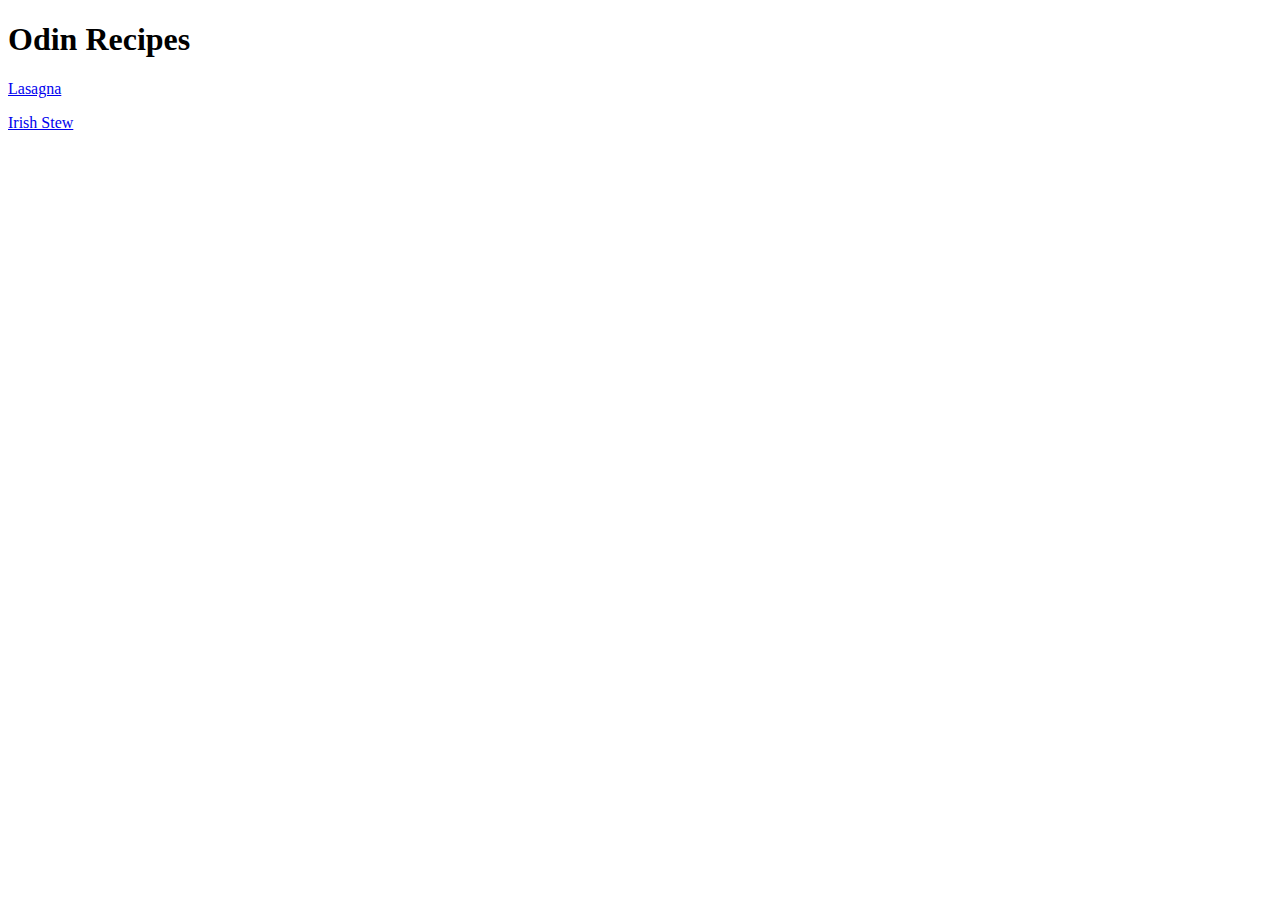
==== index.html @ 5b1bcbcc "feat: add link for irishbeefstew recipe page to the index page" ====
<!DOCTYPE html>
<html lang="en">
    <head>
        <meta charset="utf-8">
        <meta name="viewport" content="width=device-width, initial-scale=1.0">
        <title>Odin Recipes</title>

    </head>

    <body>
        <header>
            <h1>Odin Recipes</h1>

            <a href="recipes/lasagna.html">Lasagna</a>
            <p></p>
            <a href="recipes/irishbeefstew.html">Irish Stew</a>
        </header>
    </body>
</html>
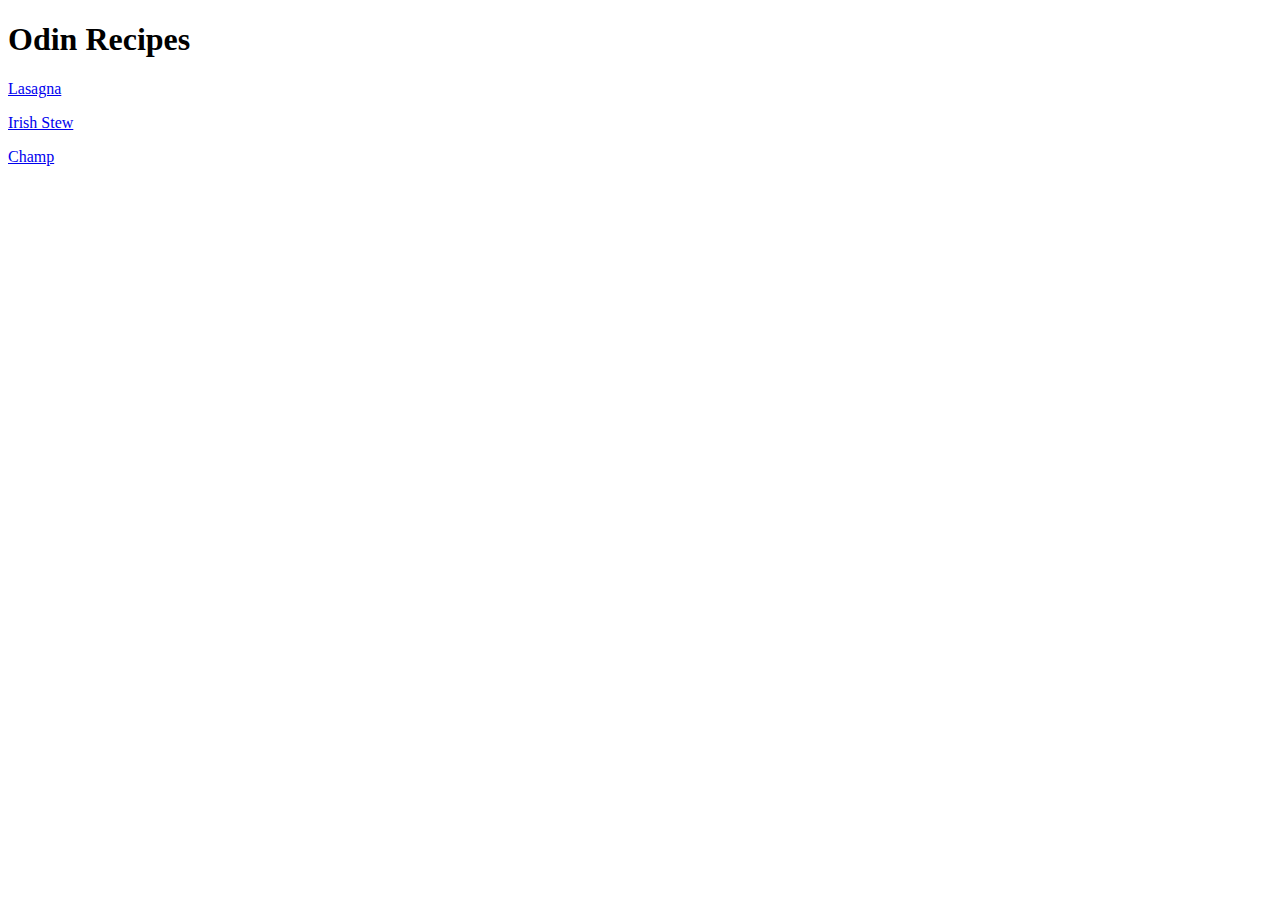
==== commit 83df441f: "feat: add link for champ recipe page to index page" ====
--- a/index.html
+++ b/index.html
@@ -14,6 +14,8 @@
             <a href="recipes/lasagna.html">Lasagna</a>
             <p></p>
             <a href="recipes/irishbeefstew.html">Irish Stew</a>
+            <p></p>
+            <a href="recipes/champ.html">Champ</a>
         </header>
     </body>
 </html>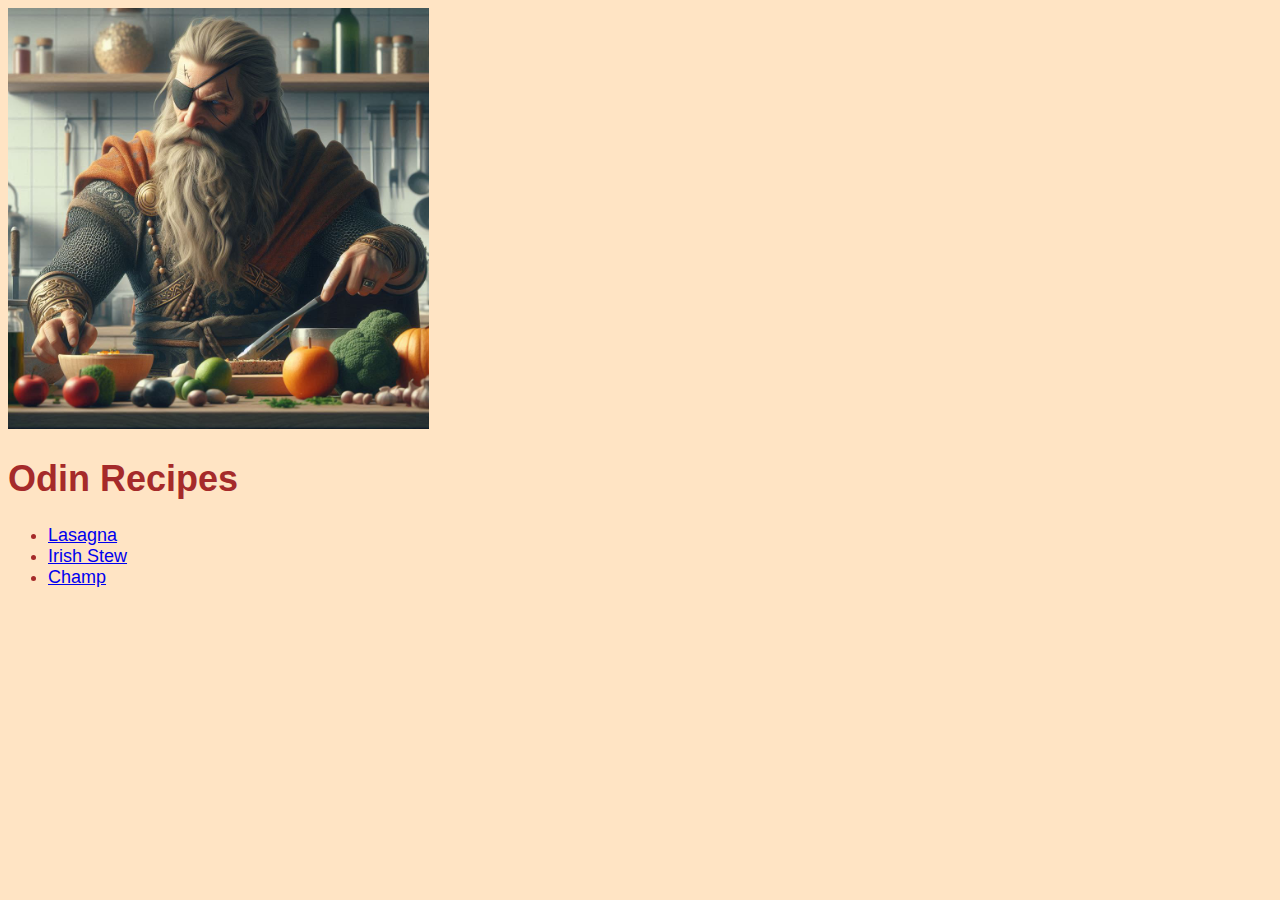
==== commit 018ec32f: "feat: add styles.css to website" ====
--- a/index.html
+++ b/index.html
@@ -4,18 +4,31 @@
         <meta charset="utf-8">
         <meta name="viewport" content="width=device-width, initial-scale=1.0">
         <title>Odin Recipes</title>
-
+        <link rel="stylesheet" href="styles.css">
+        
     </head>
 
     <body>
         <header>
-            <h1>Odin Recipes</h1>
+            <div>
+                <img src="./images/odincooking.jpeg" alt="The God Odin, wearing an apron and cooking" height="33.33%" width="33.33%"><h1>Odin Recipes</h1>
+            </div>
+        </header>       
 
-            <a href="recipes/lasagna.html">Lasagna</a>
-            <p></p>
-            <a href="recipes/irishbeefstew.html">Irish Stew</a>
-            <p></p>
-            <a href="recipes/champ.html">Champ</a>
-        </header>
+        <div></div>
+
+        <div>
+
+            <div>
+               <ul>
+                  <li><a href="recipes/lasagna.html">Lasagna</a></li>
+                  <li><a href="recipes/irishbeefstew.html">Irish Stew</a></li>
+                  <li><a href="recipes/champ.html">Champ</a></li>
+             </ul>
+            </div>
+        
+        </div>
+        
+        
     </body>
 </html>--- a/styles.css
+++ b/styles.css
@@ -0,0 +1,6 @@
+body {
+    background-color: bisque;
+    color: brown;
+    font-family:'Franklin Gothic Medium', 'Arial Narrow', Arial, sans-serif;
+    font-size: large;
+}
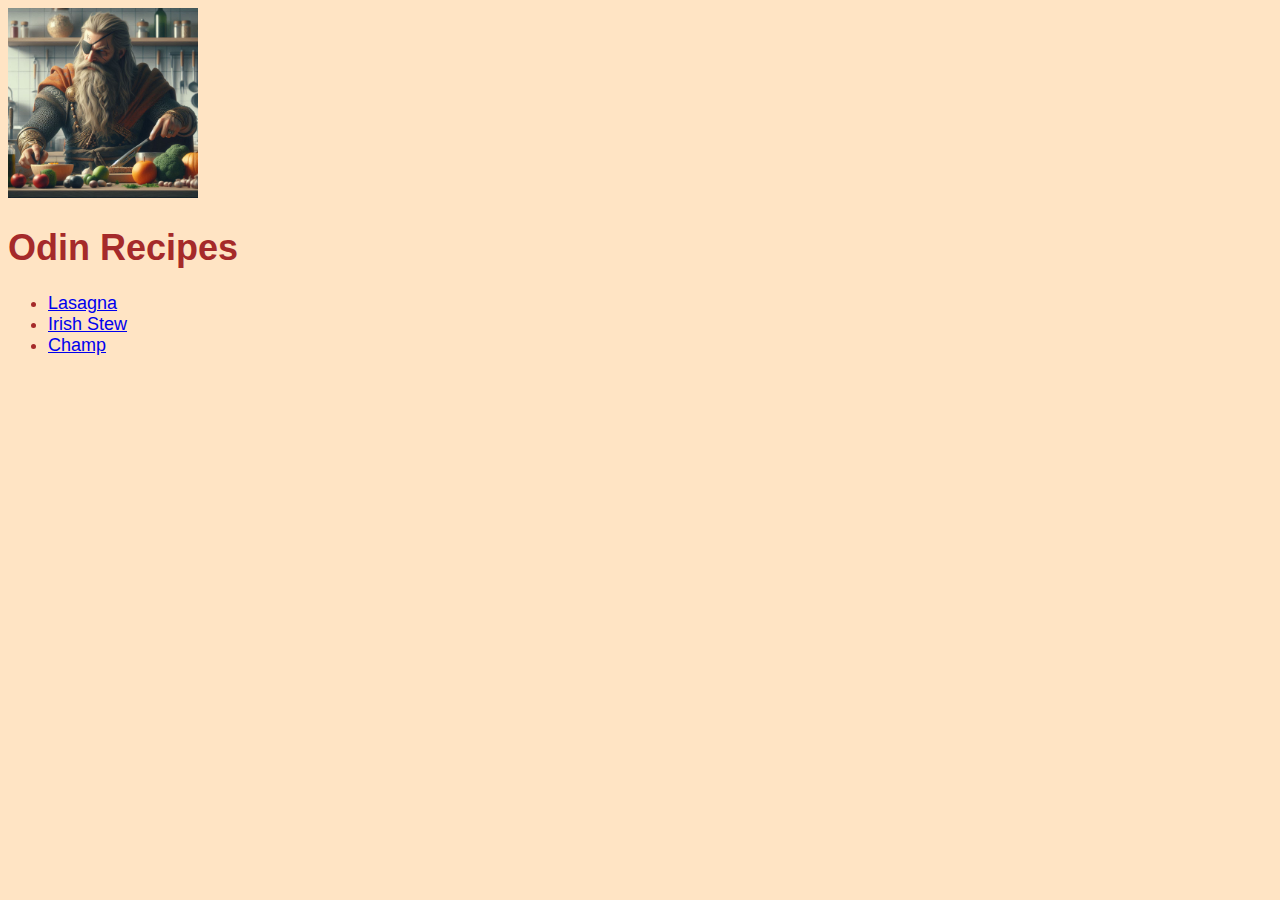
==== commit fa02c451: "fix: fix size of odin picture" ====
--- a/index.html
+++ b/index.html
@@ -11,7 +11,7 @@
     <body>
         <header>
             <div>
-                <img src="./images/odincooking.jpeg" alt="The God Odin, wearing an apron and cooking" height="33.33%" width="33.33%"><h1>Odin Recipes</h1>
+                <img src="./images/odincooking.jpeg" alt="The God Odin, wearing an apron and cooking" height="15%" width="15%"><h1>Odin Recipes</h1>
             </div>
         </header>       
 
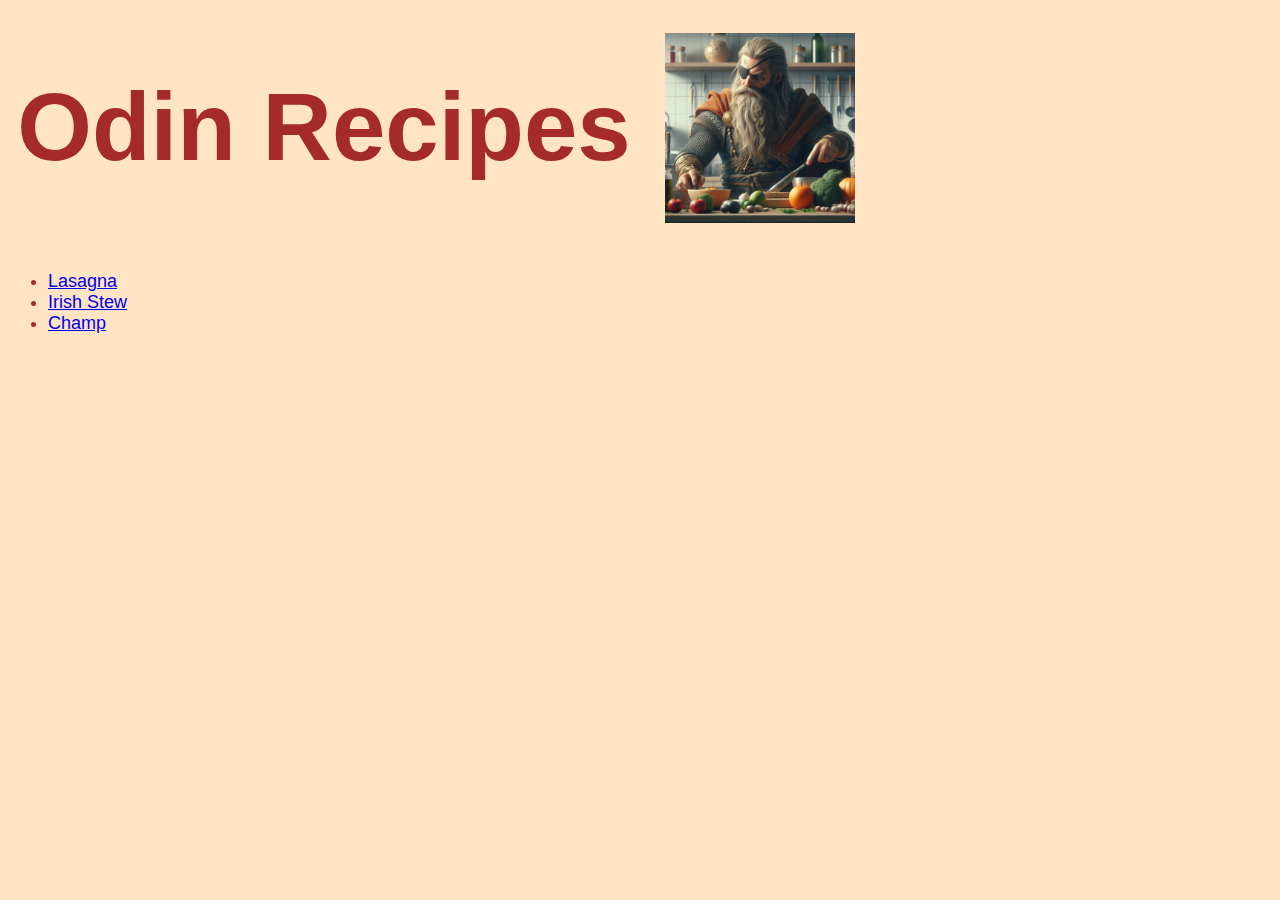
==== commit 1dbf87ed: "feat: improve idex page header" ====
--- a/index.html
+++ b/index.html
@@ -11,7 +11,7 @@
     <body>
         <header>
             <div>
-                <img src="./images/odincooking.jpeg" alt="The God Odin, wearing an apron and cooking" height="15%" width="15%"><h1>Odin Recipes</h1>
+                <img class="indeximg" src="./images/odincooking.jpeg" alt="The God Odin, wearing an apron and cooking" height="15%" width="15%"><h1 class="indexh1">Odin Recipes</h1>
             </div>
         </header>       
 
--- a/styles.css
+++ b/styles.css
@@ -4,3 +4,18 @@
     font-family:'Franklin Gothic Medium', 'Arial Narrow', Arial, sans-serif;
     font-size: large;
 }
+
+.indeximg {
+    display: inline;
+    width: 15%;
+    height: auto;
+    padding: 25px;
+}
+
+.indexh1 {
+    float: left;
+    width: 50%;
+    font-size: 72pt;
+    font-weight: bolder;
+    text-align: center;
+}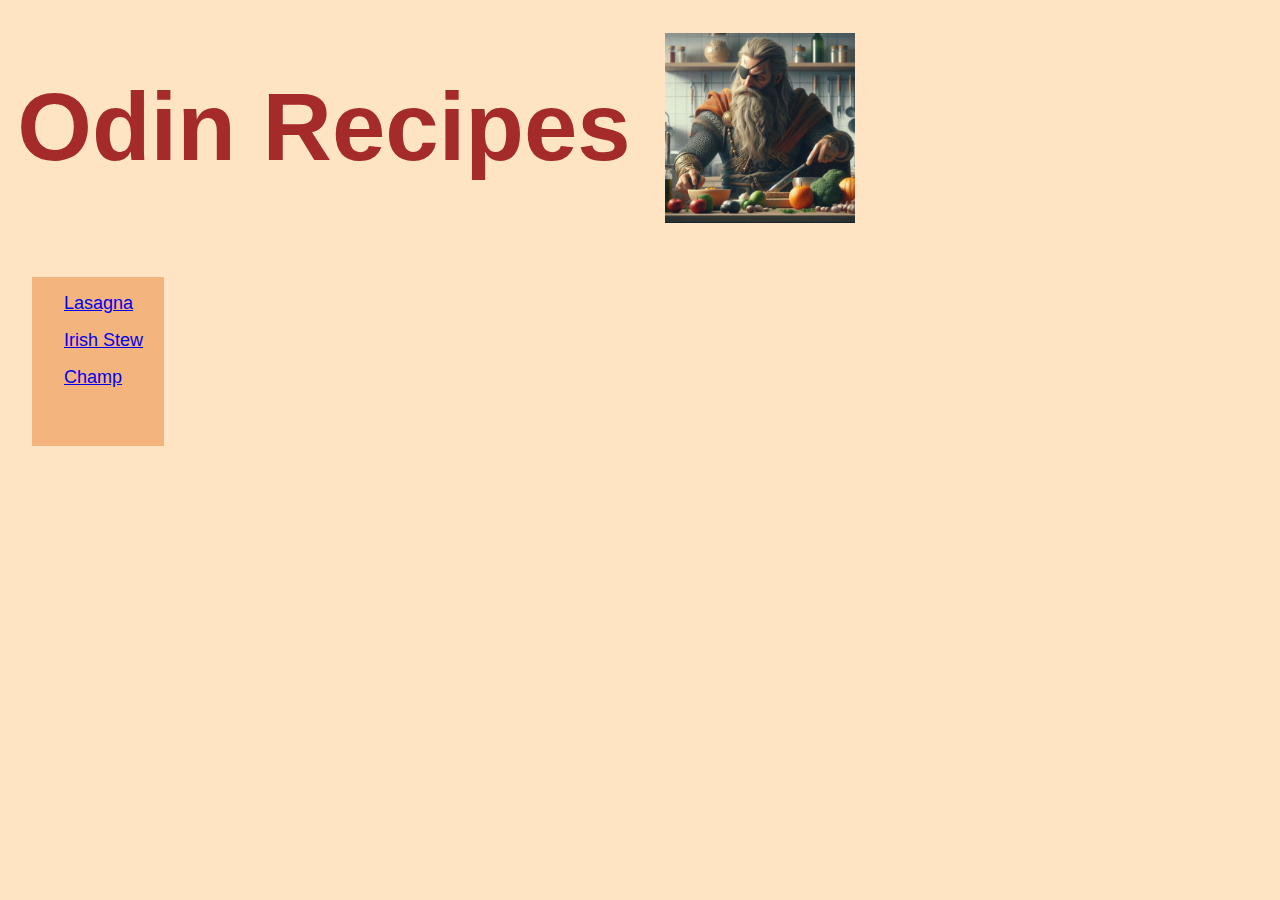
==== commit 473875b1: "feat: turn ul into navigation bar" ====
--- a/index.html
+++ b/index.html
@@ -20,10 +20,12 @@
         <div>
 
             <div>
-               <ul>
+               <ul class="recipeul">
                   <li><a href="recipes/lasagna.html">Lasagna</a></li>
                   <li><a href="recipes/irishbeefstew.html">Irish Stew</a></li>
                   <li><a href="recipes/champ.html">Champ</a></li>
+                  <l1 style="color: #f3b47d;">*</l1>
+                  <li style="color: #f3b47d;">*</li>
              </ul>
             </div>
         
--- a/styles.css
+++ b/styles.css
@@ -18,4 +18,19 @@
     font-size: 72pt;
     font-weight: bolder;
     text-align: center;
+}
+
+.recipeul {
+    float: left;
+    list-style-type: none;
+    background-color: #f3b47d;
+    margin: 24px;
+    padding: 8px 16px;
+    width: 100px;
+}
+
+.recipeul li a {
+    display: block;
+    width: 100px;
+    padding: 8px 16px;
 }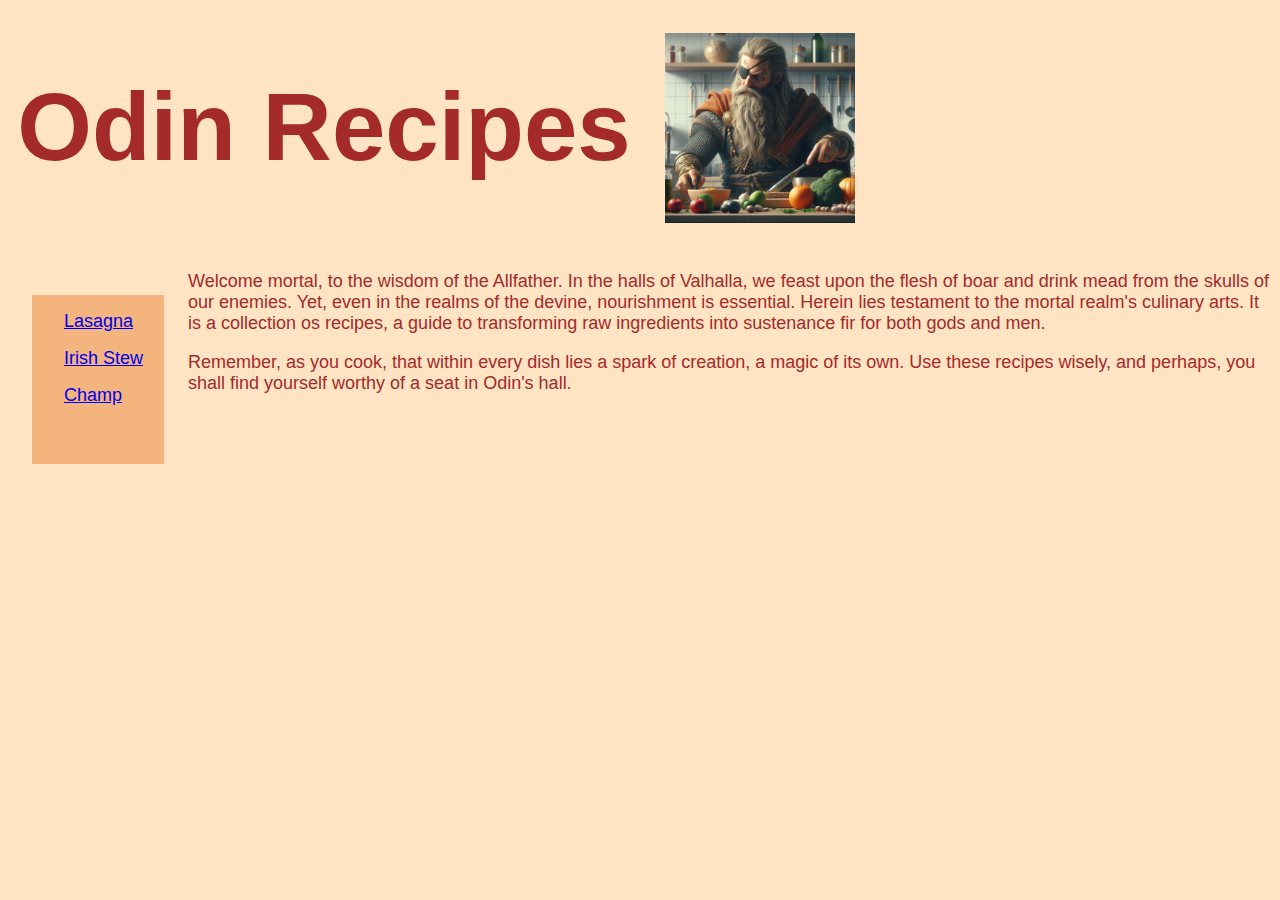
==== commit 4e0c078a: "feat: add intro paragraphs" ====
--- a/index.html
+++ b/index.html
@@ -29,6 +29,11 @@
              </ul>
             </div>
         
+            <div>
+                <p>Welcome mortal, to the wisdom of the Allfather. In the halls of Valhalla, we feast upon the flesh of boar and drink mead from the skulls of our enemies. Yet, even in the realms of the devine, nourishment is essential. Herein lies testament to the mortal realm's culinary arts. It is a collection os recipes, a guide to transforming raw ingredients into sustenance fir for both gods and men.</p>
+
+                <p>Remember, as you cook, that within every dish lies a spark of creation, a magic of its own. Use these recipes wisely, and perhaps, you shall find yourself worthy of a seat in Odin's hall.</p>
+            </div>
         </div>
         
         
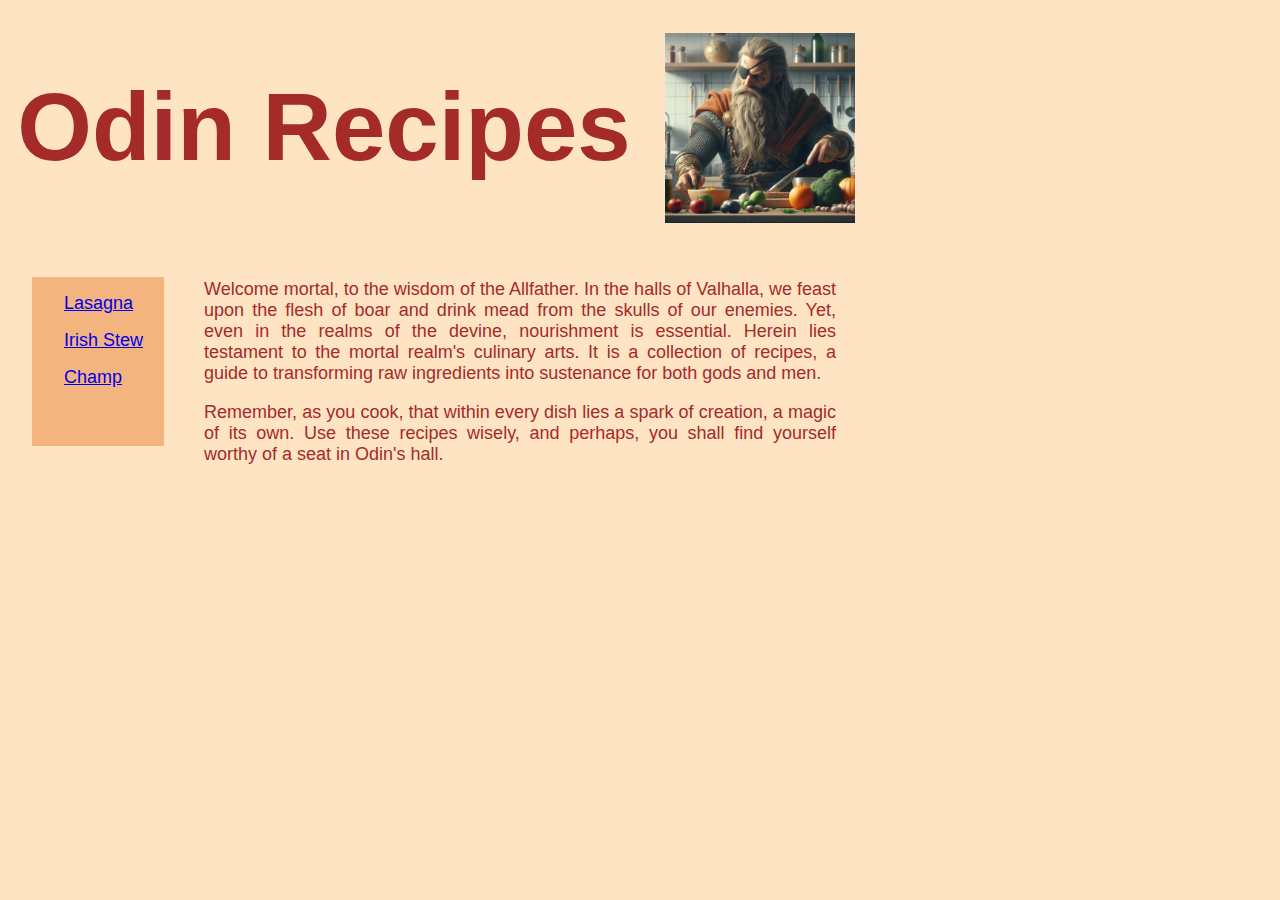
==== commit 70a14e6f: "feat: add style to intro paragraphs" ====
--- a/index.html
+++ b/index.html
@@ -29,8 +29,8 @@
              </ul>
             </div>
         
-            <div>
-                <p>Welcome mortal, to the wisdom of the Allfather. In the halls of Valhalla, we feast upon the flesh of boar and drink mead from the skulls of our enemies. Yet, even in the realms of the devine, nourishment is essential. Herein lies testament to the mortal realm's culinary arts. It is a collection os recipes, a guide to transforming raw ingredients into sustenance fir for both gods and men.</p>
+            <div class="indexp">
+                <p>Welcome mortal, to the wisdom of the Allfather. In the halls of Valhalla, we feast upon the flesh of boar and drink mead from the skulls of our enemies. Yet, even in the realms of the devine, nourishment is essential. Herein lies testament to the mortal realm's culinary arts. It is a collection of recipes, a guide to transforming raw ingredients into sustenance for both gods and men.</p>
 
                 <p>Remember, as you cook, that within every dish lies a spark of creation, a magic of its own. Use these recipes wisely, and perhaps, you shall find yourself worthy of a seat in Odin's hall.</p>
             </div>
--- a/styles.css
+++ b/styles.css
@@ -33,4 +33,11 @@
     display: block;
     width: 100px;
     padding: 8px 16px;
+}
+
+.indexp {
+    display:inline-block;
+    width: 50%;
+    padding: 8px 16px;
+    text-align: justify;
 }